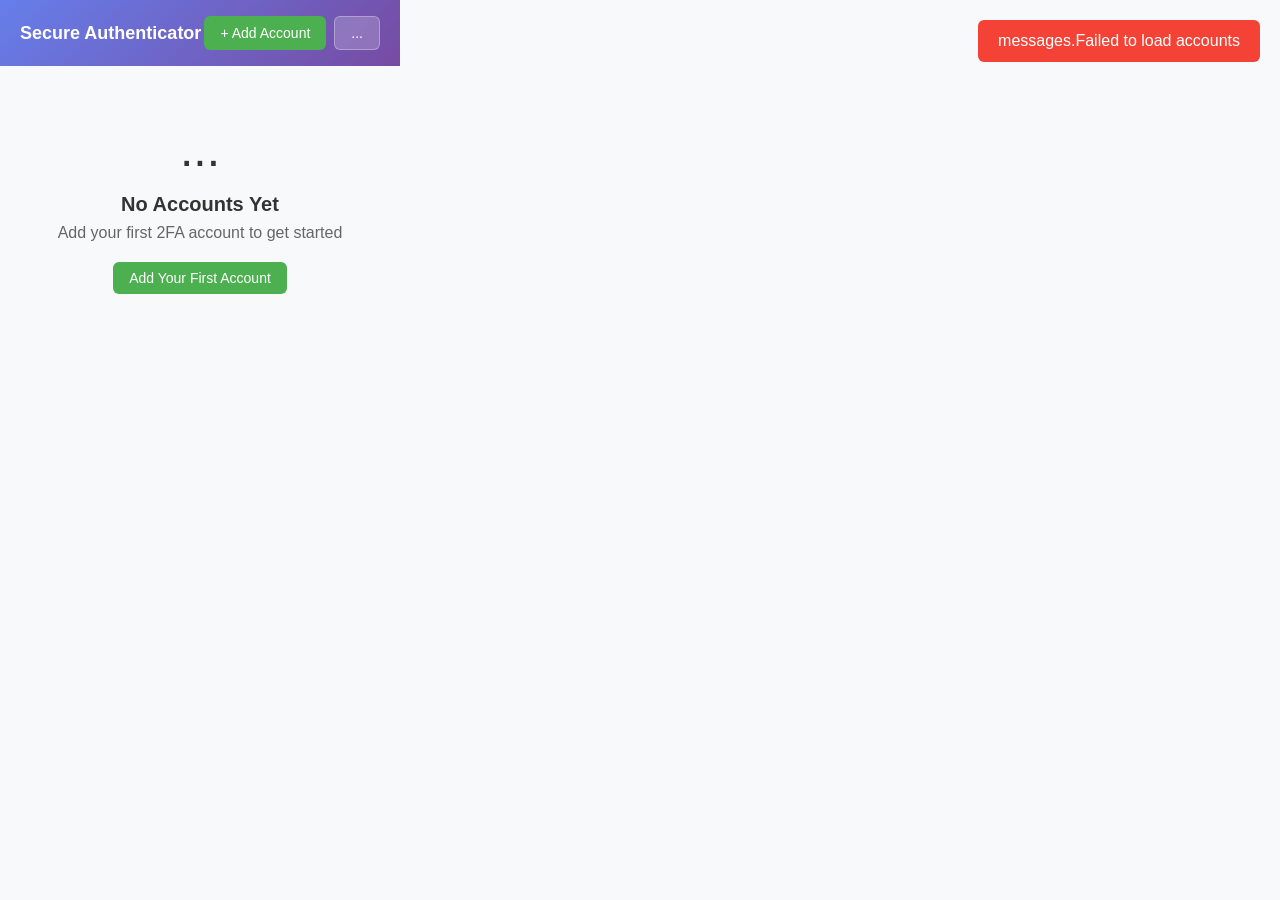
==== popup.html @ 6c399002 "bootstraping the project first comments and errors" ====
<!DOCTYPE html>
<html lang="en">
<head>
    <meta charset="UTF-8">
    <meta name="viewport" content="width=device-width, initial-scale=1.0">
    <title data-i18n="extension.name">Secure Authenticator</title>
    <link rel="stylesheet" href="popup.css">
    <style>
        body {
            width: 380px;
            height: auto;
        }
    </style>
</head>
<body>
    <div id="app">
        <!-- Header -->
        <header class="header">
            <h1 data-i18n="extension.name">Secure Authenticator</h1>
            <div class="header-actions">
                <button id="add-account-btn" class="btn btn-primary" data-i18n="ui.add_account">+ Add Account</button>
                <button id="menu-btn" class="btn btn-secondary">...</button>
            </div>
        </header>

        <!-- Main Content -->
        <main class="main-content">
            <!-- Account List -->
            <div id="account-list" class="account-list">
                <!-- Accounts will be dynamically added here -->
            </div>

            <!-- Empty State -->
            <div id="empty-state" class="empty-state" style="display: none;">
                <div class="empty-icon">...</div>
                <h2 data-i18n="ui.no_accounts">No Accounts Yet</h2>
                <p>Add your first 2FA account to get started</p>
                <button id="add-first-account-btn" class="btn btn-primary" data-i18n="ui.add_first">Add Your First Account</button>
            </div>
        </main>

        <!-- Add Account Modal -->
        <div id="add-account-modal" class="modal" style="display: none;">
            <div class="modal-content">
                <div class="modal-header">
                    <h2 data-i18n="ui.add_account">Add New Account</h2>
                    <button id="close-modal-btn" class="close-btn">&times;</button>
                </div>
                <form id="add-account-form">
                    <div class="form-group">
                        <label for="account-name" data-i18n="ui.account_name">Account Name</label>
                        <input type="text" id="account-name" required placeholder="e.g., Gmail">
                    </div>
                    <div class="form-group">
                        <label for="account-issuer" data-i18n="ui.issuer">Issuer (Optional)</label>
                        <input type="text" id="account-issuer" placeholder="e.g., Google">
                    </div>
                    <div class="form-group">
                        <label for="account-secret" data-i18n="ui.secret_key">Secret Key</label>
                        <input type="text" id="account-secret" required placeholder="Base32 secret">
                        <small>Enter the secret key from your 2FA setup</small>
                    </div>
                    <div class="form-group">
                        <label for="account-digits" data-i18n="ui.digits">Digits</label>
                        <select id="account-digits">
                            <option value="6">6 digits</option>
                            <option value="8">8 digits</option>
                        </select>
                    </div>
                    <div class="form-group">
                        <label for="scan-qr-btn">Or Scan QR Code</label>
                        <button type="button" id="scan-qr-btn" class="btn btn-secondary">Scan QR Code</button>
                    </div>
                    <div class="form-actions">
                        <button type="button" id="cancel-add-btn" class="btn btn-secondary" data-i18n="ui.cancel">Cancel</button>
                        <button type="submit" class="btn btn-primary" data-i18n="ui.add_account">Add Account</button>
                    </div>
                </form>
            </div>
        </div>

        <!-- Menu Dropdown -->
        <div id="menu-dropdown" class="dropdown" style="display: none;">
            <button id="export-btn" class="dropdown-item" data-i18n="ui.export">Export Accounts</button>
            <button id="import-btn" class="dropdown-item" data-i18n="ui.import">Import Accounts</button>
            <button id="sounds-toggle-btn" class="dropdown-item">R2D2 Sounds: ON</button>
            <button id="test-sounds-btn" class="dropdown-item">Test R2D2 Sounds</button>
            <button id="settings-btn" class="dropdown-item" data-i18n="ui.settings">Settings</button>
        </div>

        <!-- Import Modal -->
        <div id="import-modal" class="modal" style="display: none;">
            <div class="modal-content">
                <div class="modal-header">
                    <h2 data-i18n="ui.restore_accounts">Import Accounts</h2>
                    <button id="close-import-modal-btn" class="close-btn">&times;</button>
                </div>
                <div class="form-group">
                    <label for="import-data">Paste Export Data</label>
                    <textarea id="import-data" rows="10" placeholder="Paste JSON or otpauth:// export data here..."></textarea>
                </div>
                <div class="form-actions">
                    <button type="button" id="cancel-import-btn" class="btn btn-secondary" data-i18n="ui.cancel">Cancel</button>
                    <button type="button" id="confirm-import-btn" class="btn btn-primary" data-i18n="ui.import">Import</button>
                </div>
            </div>
        </div>

        <!-- Export Modal -->
        <div id="export-modal" class="modal" style="display: none;">
            <div class="modal-content">
                <div class="modal-header">
                    <h2 data-i18n="ui.backup_accounts">Export Accounts</h2>
                    <button id="close-export-modal-btn" class="close-btn">&times;</button>
                </div>
                <div class="form-group">
                    <label for="export-data">Export Data</label>
                    <textarea id="export-data" rows="10" readonly></textarea>
                    <small>Save this data securely for backup purposes</small>
                </div>
                <div class="form-actions">
                    <button id="copy-export-btn" class="btn btn-secondary" data-i18n="ui.copy">Copy to Clipboard</button>
                    <button id="close-export-btn" class="btn btn-primary">Close</button>
                </div>
            </div>
        </div>
    </div>

    <!-- Scripts -->
    <script src="i18n.js"></script>
    <script src="r2d2-sounds.js"></script>
    <script src="totp.js"></script>
    <script src="popup.js"></script>
</body>
</html>
---- popup.css ----
/* Secure Authenticator Popup Styles */

* {
    margin: 0;
    padding: 0;
    box-sizing: border-box;
}

body {
    font-family: -apple-system, BlinkMacSystemFont, 'Segoe UI', Roboto, sans-serif;
    background: #f8f9fa;
    color: #333;
    width: 400px;
    min-width: 400px;
    min-height: 500px;
    margin: 0;
    padding: 0;
    overflow-x: hidden;
}

#app {
    width: 100%;
    display: flex;
    flex-direction: column;
    min-height: 500px;
}

/* Header */
.header {
    background: linear-gradient(135deg, #667eea 0%, #764ba2 100%);
    color: white;
    padding: 16px 20px;
    display: flex;
    justify-content: space-between;
    align-items: center;
}

.header h1 {
    font-size: 18px;
    font-weight: 600;
}

.header-actions {
    display: flex;
    gap: 8px;
}

/* Buttons */
.btn {
    padding: 8px 16px;
    border: none;
    border-radius: 6px;
    cursor: pointer;
    font-size: 14px;
    font-weight: 500;
    transition: all 0.2s ease;
}

.btn-primary {
    background: #4CAF50;
    color: white;
}

.btn-primary:hover {
    background: #45a049;
    transform: translateY(-1px);
}

.btn-secondary {
    background: rgba(255, 255, 255, 0.2);
    color: white;
    border: 1px solid rgba(255, 255, 255, 0.3);
}

.btn-secondary:hover {
    background: rgba(255, 255, 255, 0.3);
}

.btn-danger {
    background: #f44336;
    color: white;
}

.btn-danger:hover {
    background: #da190b;
}

/* Main Content */
.main-content {
    flex: 1;
    overflow-y: auto;
    padding: 16px;
    min-height: 0;
}

/* Account List */
.account-list {
    display: flex;
    flex-direction: column;
    gap: 12px;
}

.account-item {
    background: white;
    border-radius: 8px;
    padding: 16px;
    box-shadow: 0 2px 4px rgba(0, 0, 0, 0.1);
    transition: all 0.2s ease;
}

.account-item:hover {
    box-shadow: 0 4px 8px rgba(0, 0, 0, 0.15);
    transform: translateY(-1px);
}

.account-header {
    display: flex;
    justify-content: space-between;
    align-items: flex-start;
    margin-bottom: 12px;
}

.account-info h3 {
    font-size: 16px;
    font-weight: 600;
    color: #333;
    margin-bottom: 4px;
}

.account-info p {
    font-size: 14px;
    color: #666;
}

.account-actions {
    display: flex;
    gap: 8px;
}

.icon-btn {
    width: 32px;
    height: 32px;
    border: none;
    background: transparent;
    cursor: pointer;
    border-radius: 4px;
    display: flex;
    align-items: center;
    justify-content: center;
    transition: background 0.2s ease;
}

.icon-btn:hover {
    background: #f0f0f0;
}

/* TOTP Code Display */
.totp-code {
    display: flex;
    align-items: center;
    gap: 12px;
}

.code-display {
    font-family: 'Courier New', monospace;
    font-size: 24px;
    font-weight: bold;
    letter-spacing: 4px;
    color: #2196F3;
    background: #f8f9fa;
    padding: 8px 12px;
    border-radius: 6px;
    border: 2px solid #e9ecef;
}

.copy-btn {
    padding: 6px 12px;
    font-size: 12px;
    background: #e9ecef;
    color: #495057;
    border: none;
    border-radius: 4px;
    cursor: pointer;
    transition: all 0.2s ease;
}

.copy-btn:hover {
    background: #dee2e6;
}

.copy-btn.copied {
    background: #4CAF50;
    color: white;
}

/* Progress Bar */
.progress-bar {
    width: 100%;
    height: 4px;
    background: #e9ecef;
    border-radius: 2px;
    overflow: hidden;
    margin-top: 8px;
}

.progress-fill {
    height: 100%;
    background: linear-gradient(90deg, #4CAF50, #45a049);
    transition: width 1s linear;
}

/* Empty State */
.empty-state {
    text-align: center;
    padding: 40px 20px;
}

.empty-icon {
    font-size: 48px;
    margin-bottom: 16px;
}

.empty-state h2 {
    font-size: 20px;
    color: #333;
    margin-bottom: 8px;
}

.empty-state p {
    color: #666;
    margin-bottom: 20px;
}

/* Modal */
.modal {
    position: fixed;
    top: 0;
    left: 0;
    width: 100%;
    height: 100%;
    background: rgba(0, 0, 0, 0.5);
    display: flex;
    align-items: center;
    justify-content: center;
    z-index: 1000;
}

.modal-content {
    background: white;
    border-radius: 12px;
    width: 90%;
    max-width: 400px;
    max-height: 80vh;
    overflow-y: auto;
    box-shadow: 0 10px 25px rgba(0, 0, 0, 0.2);
}

.modal-header {
    display: flex;
    justify-content: space-between;
    align-items: center;
    padding: 20px;
    border-bottom: 1px solid #e9ecef;
}

.modal-header h2 {
    font-size: 18px;
    font-weight: 600;
    color: #333;
}

.close-btn {
    width: 32px;
    height: 32px;
    border: none;
    background: transparent;
    cursor: pointer;
    border-radius: 4px;
    display: flex;
    align-items: center;
    justify-content: center;
    font-size: 18px;
    color: #666;
    transition: background 0.2s ease;
}

.close-btn:hover {
    background: #f0f0f0;
}

/* Forms */
.form-group {
    margin-bottom: 16px;
    padding: 0 20px;
}

.form-group label {
    display: block;
    margin-bottom: 6px;
    font-weight: 500;
    color: #333;
}

.form-group input,
.form-group select,
.form-group textarea {
    width: 100%;
    padding: 10px 12px;
    border: 1px solid #ddd;
    border-radius: 6px;
    font-size: 14px;
    transition: border-color 0.2s ease;
}

.form-group input:focus,
.form-group select:focus,
.form-group textarea:focus {
    outline: none;
    border-color: #4CAF50;
    box-shadow: 0 0 0 3px rgba(76, 175, 80, 0.1);
}

.form-group small {
    display: block;
    margin-top: 4px;
    font-size: 12px;
    color: #666;
}

.form-actions {
    display: flex;
    gap: 12px;
    justify-content: flex-end;
    padding: 20px;
    border-top: 1px solid #e9ecef;
}

/* Dropdown */
.dropdown {
    position: absolute;
    top: 60px;
    right: 20px;
    background: white;
    border-radius: 8px;
    box-shadow: 0 4px 12px rgba(0, 0, 0, 0.15);
    z-index: 100;
    min-width: 180px;
    overflow: hidden;
}

.dropdown-item {
    width: 100%;
    padding: 12px 16px;
    border: none;
    background: transparent;
    text-align: left;
    cursor: pointer;
    font-size: 14px;
    color: #333;
    transition: background 0.2s ease;
    display: flex;
    align-items: center;
    gap: 8px;
}

.dropdown-item:hover {
    background: #f8f9fa;
}

/* Loading State */
.loading {
    display: flex;
    align-items: center;
    justify-content: center;
    padding: 40px;
    color: #666;
}

.spinner {
    width: 20px;
    height: 20px;
    border: 2px solid #f3f3f3;
    border-top: 2px solid #4CAF50;
    border-radius: 50%;
    animation: spin 1s linear infinite;
    margin-right: 8px;
}

@keyframes spin {
    0% { transform: rotate(0deg); }
    100% { transform: rotate(360deg); }
}

/* Responsive */
@media (max-width: 400px) {
    body {
        width: 100vw;
    }
    
    .modal-content {
        width: 95%;
        margin: 10px;
    }
}

/* Scrollbar Styling */
::-webkit-scrollbar {
    width: 6px;
}

/* Export Format Selector */
.export-format-selector {
    margin-bottom: 16px;
}

.export-format-selector label {
    display: block;
    margin-bottom: 8px;
    font-weight: 500;
    color: #495057;
}

.format-tabs {
    display: flex;
    gap: 8px;
    margin-top: 8px;
}

.format-tab {
    padding: 8px 16px;
    border: 1px solid #ddd;
    background: #f8f9fa;
    border-radius: 4px;
    cursor: pointer;
    font-size: 12px;
    transition: all 0.2s ease;
}

.format-tab:hover {
    background: #e9ecef;
    border-color: #007bff;
}

.format-tab.active {
    background: #007bff;
    color: white;
    border-color: #0056b3;
}

::-webkit-scrollbar-track {
    background: #f1f1f1;
}

::-webkit-scrollbar-thumb {
    background: #c1c1c1;
    border-radius: 3px;
}

::-webkit-scrollbar-thumb:hover {
    background: #a8a8a8;
}
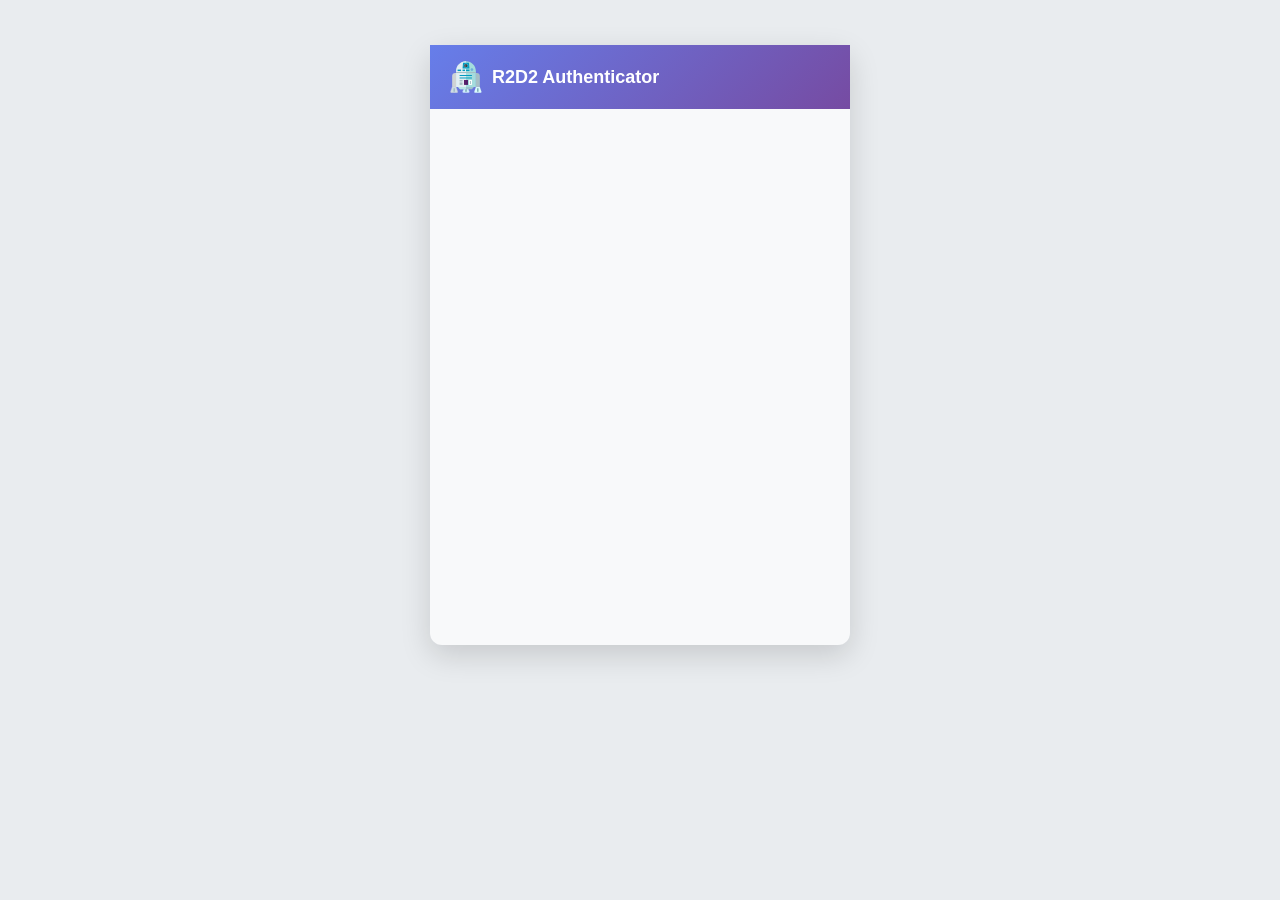
==== commit b8d7c219: "Interface changes and security Added & cleanup of code" ====
--- a/popup.html
+++ b/popup.html
@@ -1,135 +1,411 @@
 <!DOCTYPE html>
 <html lang="en">
+
 <head>
     <meta charset="UTF-8">
     <meta name="viewport" content="width=device-width, initial-scale=1.0">
     <title data-i18n="extension.name">Secure Authenticator</title>
     <link rel="stylesheet" href="popup.css">
-    <style>
-        body {
-            width: 380px;
-            height: auto;
-        }
-    </style>
 </head>
+
 <body>
-    <div id="app">
-        <!-- Header -->
-        <header class="header">
-            <h1 data-i18n="extension.name">Secure Authenticator</h1>
-            <div class="header-actions">
-                <button id="add-account-btn" class="btn btn-primary" data-i18n="ui.add_account">+ Add Account</button>
-                <button id="menu-btn" class="btn btn-secondary">...</button>
-            </div>
-        </header>
-
-        <!-- Main Content -->
-        <main class="main-content">
-            <!-- Account List -->
-            <div id="account-list" class="account-list">
-                <!-- Accounts will be dynamically added here -->
-            </div>
-
-            <!-- Empty State -->
-            <div id="empty-state" class="empty-state" style="display: none;">
-                <div class="empty-icon">...</div>
-                <h2 data-i18n="ui.no_accounts">No Accounts Yet</h2>
-                <p>Add your first 2FA account to get started</p>
-                <button id="add-first-account-btn" class="btn btn-primary" data-i18n="ui.add_first">Add Your First Account</button>
-            </div>
-        </main>
-
-        <!-- Add Account Modal -->
-        <div id="add-account-modal" class="modal" style="display: none;">
-            <div class="modal-content">
-                <div class="modal-header">
-                    <h2 data-i18n="ui.add_account">Add New Account</h2>
-                    <button id="close-modal-btn" class="close-btn">&times;</button>
-                </div>
-                <form id="add-account-form">
-                    <div class="form-group">
-                        <label for="account-name" data-i18n="ui.account_name">Account Name</label>
-                        <input type="text" id="account-name" required placeholder="e.g., Gmail">
-                    </div>
-                    <div class="form-group">
-                        <label for="account-issuer" data-i18n="ui.issuer">Issuer (Optional)</label>
-                        <input type="text" id="account-issuer" placeholder="e.g., Google">
-                    </div>
-                    <div class="form-group">
-                        <label for="account-secret" data-i18n="ui.secret_key">Secret Key</label>
-                        <input type="text" id="account-secret" required placeholder="Base32 secret">
-                        <small>Enter the secret key from your 2FA setup</small>
-                    </div>
-                    <div class="form-group">
-                        <label for="account-digits" data-i18n="ui.digits">Digits</label>
-                        <select id="account-digits">
-                            <option value="6">6 digits</option>
-                            <option value="8">8 digits</option>
-                        </select>
-                    </div>
-                    <div class="form-group">
-                        <label for="scan-qr-btn">Or Scan QR Code</label>
-                        <button type="button" id="scan-qr-btn" class="btn btn-secondary">Scan QR Code</button>
-                    </div>
-                    <div class="form-actions">
-                        <button type="button" id="cancel-add-btn" class="btn btn-secondary" data-i18n="ui.cancel">Cancel</button>
-                        <button type="submit" class="btn btn-primary" data-i18n="ui.add_account">Add Account</button>
-                    </div>
-                </form>
-            </div>
+    <header class="header">
+        <div style="display: flex; align-items: center;">
+            <div class="logo-icon" style="margin-right: 10px; width: 32px; height: 32px;">
+                <svg id="ePClGFr0fau1" xmlns="http://www.w3.org/2000/svg" xmlns:xlink="http://www.w3.org/1999/xlink"
+                    viewBox="0 0 48 48" shape-rendering="geometricPrecision" text-rendering="geometricPrecision"
+                    project-id="ca3d33f99fc24ca9b534fad73a9a01ad" export-id="323c31f20dab4340bcfbc4c43c2081da"
+                    cached="false">
+                    <g transform="matrix(1.7 0 0 1.7 -16.799898 -16.79958)">
+                        <path
+                            d="M15.2725,18.763c0-4.8199,3.9072-8.7269,8.7272-8.7269s8.7273,3.907,8.7273,8.7269v13.963h-17.4545v-13.963Z"
+                            fill="#a4dddd" />
+                        <path
+                            d="M22.2547,34.0352l-1.2,2.7c-.12.2701-.0952.5821.0659.83s.4363.397.7317.397h4.296c.2955,0,.5708-.1492.7318-.397s.1859-.5599.0659-.83l-1.2004-2.7h-3.4909Z"
+                            fill="#cdeffb" stroke="#bab7fa" stroke-width="0.3" />
+                        <path d="M32.7271,20.5088h.8727c1.4461,0,2.6182,1.172,2.6182,2.618v9.5996h-3.4909v-12.2176Z"
+                            fill="#a6bfc5" />
+                        <path
+                            d="M32.7273,32.7266l-1.3627,4.0876c-.0886.2662-.0441.5585.12.7863.164.2278.4276.3622.7082.3622h4.56c.2806,0,.5441-.1349.7078-.3626s.2085-.5201.12-.7863l-1.3624-4.0872h-3.4909Z"
+                            fill="#d9fbfb" stroke="#bab7fa" stroke-width="0.1" />
+                        <path d="M15.2726,20.5088h-.8727c-1.4461,0-2.6182,1.172-2.6182,2.618v9.5996h3.4909v-12.2176Z"
+                            fill="#cfd3d4" />
+                        <path
+                            d="M15.2725,32.7266l1.3627,4.0876c.0886.2662.0441.5585-.12.7863-.164.2273-.4276.3622-.7082.3622h-4.56c-.2806,0-.5441-.1349-.7078-.3626-.164-.2278-.2085-.5201-.12-.7863l1.3624-4.0872h3.4909Z"
+                            fill="#cedbe4" stroke="#c1bfdc" stroke-width="0.3" />
+                        <path d="M29.2362,34.9083h-10.4727l-1.7454-2.1817h13.9636l-1.7455,2.1817Z" fill="#9fc3cc" />
+                        <path d="M13.9632,34.0352h-.8724v3.0544h.8724v-3.0544Z" transform="translate(0 -0.106658)"
+                            fill="#89adb6" />
+                        <path d="M34.9085,34.0352h-.8724v3.0544h.8724v-3.0544Z" fill="#4e8491" />
+                        <path d="M24.436,34.9072h-.8725v2.1822h.8725v-2.1822Z" transform="translate(0 -0.106458)"
+                            fill="#4e8491" />
+                        <path d="M23.9997,10.0361c-4.82,0-8.7272,3.907-8.7272,8.7269v13.963h8.7272v-22.6899Z"
+                            fill="#e2eef3" />
+                        <path d="M29.2361,26.6172h-2.6179v4.363h2.6179v-4.363Z" fill="#fff" />
+                        <path d="M27.0544,16.5813h-6.1091l.4364-5.2361h5.2363l.4364,5.2361Z" fill="#059bbf" />
+                        <path
+                            d="M23.9999,15.4904c.8435,0,1.5273-.6837,1.5273-1.5272s-.6838-1.5272-1.5273-1.5272-1.5272.6838-1.5272,1.5272.6837,1.5272,1.5272,1.5272Z"
+                            fill="#3e3e3f" />
+                        <path
+                            d="M23.9996,15.9267c-1.0825,0-1.9635-.8809-1.9635-1.9634s.881-1.9633,1.9635-1.9633s1.9634.8809,1.9634,1.9633-.8809,1.9634-1.9634,1.9634Zm0-3.4904c-.8421,0-1.5271.685-1.5271,1.527s.685,1.5271,1.5271,1.5271s1.5271-.685,1.5271-1.5271-.685-1.527-1.5271-1.527Z"
+                            fill="#40c9e7" />
+                        <path
+                            d="M29.2364,18.6543c.6629,0,1.2002-.5374,1.2002-1.2002s-.5373-1.2002-1.2002-1.2002-1.2003.5373-1.2003,1.2002.5374,1.2002,1.2003,1.2002Z"
+                            fill="#6cb0dc" />
+                        <path d="M25.745,26.6172h-3.4906v4.363h3.4906v-4.363Z" fill="rgba(70,5,88,0.87)" />
+                        <path d="M32.727,19.6353h-17.4545v.8726h17.4545v-.8726Z" fill="#a6bfc5" />
+                        <path d="M29.2362,22.2539h-10.9091v.8727h10.9091v-.8727Z" fill="#059bbf" />
+                        <path d="M29.2362,24.4355h-10.9091v.8727h10.9091v-.8727Z" fill="#059bbf" />
+                        <path d="M20.9453,26.6172h-2.6182v1.309h2.6182v-1.309Z" fill="#a6bfc5" />
+                        <path d="M23.1276,17.4541h-2.1823v1.3093h2.1823v-1.3093Z" fill="#059bbf" />
+                        <path d="M19.6361,17.4541h-3.0546v1.309h3.0546v-1.309Z" fill="#059bbf" />
+                        <path d="M27.0545,17.4541h-3.0545v1.309h3.0545v-1.309Z" fill="#059bbf" />
+                        <path d="M20.9453,28.7988h-2.6182v2.1817h2.6182v-2.1817Z" fill="#a6bfc5" />
+                        <path d="M28.3631,27.4902h-.8724v2.6181h.8724v-2.6181Z" fill="#a6bfc5" />
+                        <path d="M23.9999,32.7266h-6.9818l1.7454,2.1817h5.2364v-2.1817Z" fill="#b8e6e6" />
+                        <path
+                            d="M22.4727,13.9632c0,.8435.6837,1.5272,1.5272,1.5272v-3.0544c-.8435,0-1.5272.6838-1.5272,1.5272Z"
+                            fill="#5b5c5f" />
+                    </g>
+                </svg>
+            </div>
+            <h1 data-i18n="extension.name">R2D2 Authenticator</h1>
         </div>
-
-        <!-- Menu Dropdown -->
-        <div id="menu-dropdown" class="dropdown" style="display: none;">
-            <button id="export-btn" class="dropdown-item" data-i18n="ui.export">Export Accounts</button>
-            <button id="import-btn" class="dropdown-item" data-i18n="ui.import">Import Accounts</button>
-            <button id="sounds-toggle-btn" class="dropdown-item">R2D2 Sounds: ON</button>
-            <button id="test-sounds-btn" class="dropdown-item">Test R2D2 Sounds</button>
-            <button id="settings-btn" class="dropdown-item" data-i18n="ui.settings">Settings</button>
+        <div class="header-actions">
+            <button id="add-account-btn" class="btn btn-primary btn-sm" data-i18n="ui.add_account"
+                style="display: none;">+ Add Account</button>
+            <button id="close-tab-btn" class="btn btn-secondary btn-sm" style="display: none; padding: 5px 10px;">Close
+                Tab</button>
+            <button id="menu-btn" class="menu-btn" style="display: none;">
+                <span></span>
+                <span></span>
+                <span></span>
+            </button>
         </div>
-
-        <!-- Import Modal -->
-        <div id="import-modal" class="modal" style="display: none;">
-            <div class="modal-content">
-                <div class="modal-header">
-                    <h2 data-i18n="ui.restore_accounts">Import Accounts</h2>
-                    <button id="close-import-modal-btn" class="close-btn">&times;</button>
-                </div>
-                <div class="form-group">
-                    <label for="import-data">Paste Export Data</label>
-                    <textarea id="import-data" rows="10" placeholder="Paste JSON or otpauth:// export data here..."></textarea>
-                </div>
-                <div class="form-actions">
-                    <button type="button" id="cancel-import-btn" class="btn btn-secondary" data-i18n="ui.cancel">Cancel</button>
-                    <button type="button" id="confirm-import-btn" class="btn btn-primary" data-i18n="ui.import">Import</button>
-                </div>
-            </div>
-        </div>
-
-        <!-- Export Modal -->
-        <div id="export-modal" class="modal" style="display: none;">
-            <div class="modal-content">
-                <div class="modal-header">
-                    <h2 data-i18n="ui.backup_accounts">Export Accounts</h2>
-                    <button id="close-export-modal-btn" class="close-btn">&times;</button>
-                </div>
-                <div class="form-group">
-                    <label for="export-data">Export Data</label>
-                    <textarea id="export-data" rows="10" readonly></textarea>
-                    <small>Save this data securely for backup purposes</small>
-                </div>
-                <div class="form-actions">
-                    <button id="copy-export-btn" class="btn btn-secondary" data-i18n="ui.copy">Copy to Clipboard</button>
-                    <button id="close-export-btn" class="btn btn-primary">Close</button>
-                </div>
-            </div>
+    </header>
+
+    <!-- ═══════════════════════════════════════════════════════════
+       VIEW: SETUP — First use, create PIN
+  ═══════════════════════════════════════════════════════════ -->
+    <div id="view-setup" class="vault-view" style="display:none;">
+        <div class="vault-card">
+            <div class="vault-icon">🔐</div>
+            <h1 class="vault-title">Welcome to R2D2</h1>
+            <p class="vault-subtitle">Create a PIN to protect your 2FA secrets</p>
+            <form id="setup-form" autocomplete="off">
+                <div class="pin-group">
+                    <label for="setup-pin">Choose a PIN</label>
+                    <input id="setup-pin" type="password" inputmode="numeric" maxlength="8" placeholder="4–8 digits"
+                        autocomplete="new-password" required>
+                </div>
+                <div class="pin-group">
+                    <label for="setup-pin-confirm">Confirm PIN</label>
+                    <input id="setup-pin-confirm" type="password" inputmode="numeric" maxlength="8"
+                        placeholder="Repeat PIN" autocomplete="new-password" required>
+                </div>
+                <div id="setup-error" class="vault-error" style="display:none;"></div>
+                <button type="submit" class="vault-btn">Create Vault</button>
+            </form>
+            <p class="vault-note">Your PIN encrypts all secrets with AES-256-GCM.<br>There is no recovery — don't forget
+                it.</p>
         </div>
     </div>
+
+    <!-- ═══════════════════════════════════════════════════════════
+       VIEW: UNLOCK — Enter PIN
+  ═══════════════════════════════════════════════════════════ -->
+    <div id="view-unlock" class="vault-view" style="display:none;">
+        <div class="vault-card">
+            <div class="vault-icon">🔒</div>
+            <h1 class="vault-title">R2D2 Locked</h1>
+            <p class="vault-subtitle">Enter your PIN to access your accounts</p>
+            <form id="unlock-form" autocomplete="off">
+                <div class="pin-group">
+                    <label for="unlock-pin">PIN</label>
+                    <input id="unlock-pin" type="password" inputmode="numeric" maxlength="8" placeholder="Enter PIN"
+                        autocomplete="current-password" required>
+                </div>
+                <div id="unlock-error" class="vault-error" style="display:none;"></div>
+                <button type="submit" id="unlock-btn" class="vault-btn">Unlock</button>
+            </form>
+            <p id="unlock-attempts" class="vault-note" style="display:none;"></p>
+        </div>
+    </div>
+
+    <!-- ═══════════════════════════════════════════════════════════
+       VIEW: MAIN — Authenticator
+  ═══════════════════════════════════════════════════════════ -->
+    <div id="view-main" style="display:none;">
+        <div id="app">
+            <!-- Main Content -->
+            <main class="main-content">
+                <!-- Account List -->
+                <div id="account-list" class="account-list">
+                    <!-- Accounts will be dynamically added here -->
+                </div>
+
+                <!-- Empty State -->
+                <div id="empty-state" class="empty-state" style="display: none;">
+                    <div class="empty-icon">...</div>
+                    <h2 data-i18n="ui.no_accounts">No Accounts Yet</h2>
+                    <p>Add your first 2FA account to get started</p>
+                    <button id="add-first-account-btn" class="btn btn-primary" data-i18n="ui.add_first">Add Your First
+                        Account</button>
+                </div>
+            </main>
+
+            <!-- Add Account Modal -->
+            <div id="add-account-modal" class="modal" style="display: none;">
+                <div class="modal-content">
+                    <div class="modal-header">
+                        <h2 data-i18n="ui.add_account">Add New Account</h2>
+                        <button id="close-modal-btn" class="close-btn">&times;</button>
+                    </div>
+                    <form id="add-account-form">
+                        <div class="form-group">
+                            <label for="account-name" data-i18n="ui.account_name">Account Name</label>
+                            <input type="text" id="account-name" required placeholder="e.g., Gmail">
+                        </div>
+                        <div class="form-group">
+                            <label for="account-issuer" data-i18n="ui.issuer">Issuer (Optional)</label>
+                            <input type="text" id="account-issuer" placeholder="e.g., Google">
+                        </div>
+                        <div class="form-group">
+                            <label for="account-secret" data-i18n="ui.secret_key">Secret Key</label>
+                            <input type="text" id="account-secret" required placeholder="Base32 secret">
+                            <small>Enter the secret key from your 2FA setup</small>
+                        </div>
+                        <div class="form-group">
+                            <label for="account-digits" data-i18n="ui.digits">Digits</label>
+                            <select id="account-digits">
+                                <option value="6">6 digits</option>
+                                <option value="8">8 digits</option>
+                            </select>
+                        </div>
+                        <div class="form-group">
+                            <label for="scan-qr-btn">Or Scan QR Code</label>
+                            <button type="button" id="scan-qr-btn" class="btn btn-secondary">Scan QR Code</button>
+                        </div>
+                        <div class="form-actions">
+                            <button type="button" id="cancel-add-btn" class="btn btn-secondary"
+                                data-i18n="ui.cancel">Cancel</button>
+                            <button type="submit" class="btn btn-primary" data-i18n="ui.add_account">Add
+                                Account</button>
+                        </div>
+                    </form>
+                </div>
+            </div>
+
+            <!-- Menu Dropdown -->
+            <div id="menu-dropdown" class="dropdown" style="display: none;">
+                <button id="export-btn" class="dropdown-item" data-i18n="ui.export">Export Accounts</button>
+                <button id="import-btn" class="dropdown-item" data-i18n="ui.import">Import Accounts</button>
+                <button id="qr-scanner-btn" class="dropdown-item">Scan QR Code</button>
+                <button id="expand-tab-btn" class="dropdown-item">Expand to Tab</button>
+                <button id="sounds-toggle-btn" class="dropdown-item">R2D2 Sounds: ON</button>
+                <button id="test-sounds-btn" class="dropdown-item">Test R2D2 Sounds</button>
+                <button id="debug-btn" class="dropdown-item">Debug TOTP</button>
+                <button id="settings-btn" class="dropdown-item" data-i18n="ui.settings">Settings</button>
+            </div>
+
+            <!-- Import Modal -->
+            <div id="import-modal" class="modal" style="display: none;">
+                <div class="modal-content">
+                    <div class="modal-header">
+                        <h2 data-i18n="ui.restore_accounts">Import Accounts</h2>
+                        <button id="close-import-modal-btn" class="close-btn">&times;</button>
+                    </div>
+                    <div class="form-group">
+                        <label for="import-data">Paste Export Data</label>
+                        <textarea id="import-data" rows="10"
+                            placeholder="Paste JSON or otpauth:// export data here..."></textarea>
+                    </div>
+                    <div class="form-group" style="padding-top: 0;">
+                        <label for="import-file-input">Or Load from File</label>
+                        <input type="file" id="import-file-input" accept=".json,.txt" class="form-control">
+                    </div>
+                    <div class="form-group" id="import-password-group" style="margin-bottom: 15px;">
+                        <label for="import-password">Decryption Password (if encrypted)</label>
+                        <input type="password" id="import-password" placeholder="Enter password to decrypt data"
+                            class="form-control" style="width: 100%;">
+                    </div>
+                    <div class="form-actions">
+                        <button type="button" id="cancel-import-btn" class="btn btn-secondary"
+                            data-i18n="ui.cancel">Cancel</button>
+                        <button type="button" id="confirm-import-btn" class="btn btn-primary"
+                            data-i18n="ui.import">Import</button>
+                    </div>
+                </div>
+            </div>
+
+            <!-- Export Modal -->
+            <div id="export-modal" class="modal" style="display: none;">
+                <div class="modal-content">
+                    <div class="modal-header">
+                        <h2 data-i18n="ui.backup_accounts">Export Accounts</h2>
+                        <button id="close-export-modal-btn" class="close-btn">&times;</button>
+                    </div>
+                    <div class="warning-banner"
+                        style="background: rgba(244,67,54,0.1); border: 1px solid #f44336; padding: 10px; border-radius: 6px; margin-bottom: 15px; display: flex; align-items: flex-start; gap: 10px;">
+                        <span style="font-size: 20px;">⚠️</span>
+                        <div style="font-size: 12px; color: #d32f2f;">
+                            <strong>Warning:</strong> This export contains your 2FA secrets. Never share this data or
+                            save it in insecure locations.
+                        </div>
+                    </div>
+                    <div class="form-group" style="margin-bottom: 15px;">
+                        <label for="export-password">Encryption Password (Optional)</label>
+                        <input type="password" id="export-password" placeholder="Leave blank for plaintext"
+                            class="form-control" style="width: 100%;">
+                        <small>If set, the export will be encrypted with AES-256-GCM.</small>
+                    </div>
+                    <div class="form-group">
+                        <label for="export-data">Export Data</label>
+                        <textarea id="export-data" rows="8" readonly></textarea>
+                        <small>Save this data securely for backup purposes</small>
+                    </div>
+                    <div class="form-actions">
+                        <button id="copy-export-btn" class="btn btn-secondary" data-i18n="ui.copy">Copy to
+                            Clipboard</button>
+                        <button id="close-export-btn" class="btn btn-primary">Close</button>
+                    </div>
+                </div>
+            </div>
+
+            <!-- Settings Modal -->
+            <div id="settings-modal" class="modal" style="display: none;">
+                <div class="modal-content">
+                    <div class="modal-header">
+                        <h2 data-i18n="ui.settings">Settings</h2>
+                        <button id="close-settings-modal-btn" class="close-btn">&times;</button>
+                    </div>
+                    <div class="form-group" style="margin-top: 15px;">
+                        <h3>Security</h3>
+                        <button id="change-pin-btn" class="btn btn-secondary"
+                            style="margin-top: 10px; width: 100%;">Change PIN</button>
+                        <div style="margin-top: 10px;">
+                            <label for="lock-timeout">Auto-lock timeout</label>
+                            <select id="lock-timeout">
+                                <option value="1">1 minute</option>
+                                <option value="5" selected>5 minutes</option>
+                                <option value="15">15 minutes</option>
+                                <option value="0">Never</option>
+                            </select>
+                        </div>
+                    </div>
+                    <div class="form-group" style="margin-top: 15px;">
+                        <h3>Preferences</h3>
+                        <div style="margin-top: 10px;">
+                            <label for="language-select">Language</label>
+                            <select id="language-select"></select>
+                        </div>
+                        <div style="margin-top: 10px;">
+                            <label for="theme-select">Theme</label>
+                            <select id="theme-select">
+                                <option value="auto">System Default</option>
+                                <option value="light">Light</option>
+                                <option value="dark">Dark</option>
+                            </select>
+                        </div>
+                        <div style="margin-top: 10px;">
+                            <label for="sort-order">Account Order</label>
+                            <select id="sort-order">
+                                <option value="manual">Manual (Date Added)</option>
+                                <option value="alpha">Alphabetical (A-Z)</option>
+                            </select>
+                        </div>
+                        <div
+                            style="margin-top: 10px; display: flex; align-items: center; justify-content: space-between;">
+                            <label style="margin: 0;">R2D2 Sounds</label>
+                            <button id="settings-sounds-toggle-btn" class="btn btn-secondary btn-sm">ON</button>
+                        </div>
+                    </div>
+                    <div class="form-group" style="margin-top: 15px;">
+                        <h3>About</h3>
+                        <small>R2D2 Authenticator v1.5.0</small><br>
+                        <small id="settings-account-count">0 accounts</small>
+                    </div>
+                    <div class="form-actions">
+                        <button id="close-settings-btn" class="btn btn-primary">Close</button>
+                    </div>
+                </div>
+            </div>
+
+            <!-- Change PIN Modal -->
+            <div id="change-pin-modal" class="modal" style="display: none;">
+                <div class="modal-content">
+                    <div class="modal-header">
+                        <h2>Change PIN</h2>
+                        <button id="close-change-pin-modal-btn" class="close-btn">&times;</button>
+                    </div>
+                    <form id="change-pin-form" style="padding: 20px;">
+                        <div class="form-group" style="padding: 0; margin-bottom: 15px;">
+                            <label for="current-pin">Current PIN</label>
+                            <input type="password" id="current-pin" required maxlength="8"
+                                placeholder="Enter current PIN">
+                        </div>
+                        <div class="form-group" style="padding: 0; margin-bottom: 15px;">
+                            <label for="new-pin">New PIN</label>
+                            <input type="password" id="new-pin" required maxlength="8" placeholder="4-8 digits">
+                        </div>
+                        <div class="form-group" style="padding: 0; margin-bottom: 15px;">
+                            <label for="confirm-new-pin">Confirm New PIN</label>
+                            <input type="password" id="confirm-new-pin" required maxlength="8"
+                                placeholder="Repeat new PIN">
+                        </div>
+                        <div class="form-actions" style="padding: 10px 0 0 0; border: none;">
+                            <button type="button" id="cancel-change-pin-btn" class="btn btn-secondary">Cancel</button>
+                            <button type="submit" class="btn btn-primary">Update PIN</button>
+                        </div>
+                    </form>
+                </div>
+            </div>
+
+            <!-- QR Scanner Modal -->
+            <div id="qr-scanner-modal" class="modal" style="display: none;">
+                <div class="modal-content qr-scanner-content">
+                    <div class="modal-header">
+                        <h2 data-i18n="ui.scan_qr">Scan QR Code</h2>
+                        <button class="close-btn">&times;</button>
+                    </div>
+                    <div class="scanner-container">
+                        <video id="qr-video" width="300" height="300" style="display: none;"></video>
+                        <canvas id="qr-canvas" width="300" height="300" style="display: none;"></canvas>
+                        <div id="scanner-placeholder" class="scanner-placeholder">
+                            <div class="scanner-icon">QR</div>
+                            <p>Click "Start Camera" to begin scanning</p>
+                        </div>
+                        <div id="scanner-status" class="scanner-status"></div>
+                    </div>
+                    <div class="scanner-actions">
+                        <button id="start-camera-btn" class="btn btn-primary">Start Camera</button>
+                        <button id="stop-camera-btn" class="btn btn-secondary" style="display: none;">Stop
+                            Camera</button>
+                        <button id="scan-tab-btn" class="btn btn-secondary">Scan Tab</button>
+                        <button id="manual-input-btn" class="btn btn-secondary">Manual Input</button>
+                        <button id="close-scanner-btn" class="btn btn-primary">Close</button>
+                    </div>
+                    <div id="manual-input-section" class="manual-input-section" style="display: none;">
+                        <div class="form-group">
+                            <label for="manual-qr-input">Enter QR Code Data:</label>
+                            <textarea id="manual-qr-input" rows="4"
+                                placeholder="Paste otpauth:// URI or account data here..."></textarea>
+                        </div>
+                        <button id="import-manual-btn" class="btn btn-primary">Import</button>
+                    </div>
+                </div>
+            </div>
+        </div> <!-- #app -->
+    </div> <!-- #view-main -->
 
     <!-- Scripts -->
     <script src="i18n.js"></script>
     <script src="r2d2-sounds.js"></script>
     <script src="totp.js"></script>
+    <script src="vault.js"></script>
+    <script src="jsqr.js"></script>
+    <script src="qr-scanner.js"></script>
     <script src="popup.js"></script>
 </body>
-</html>
+
+</html>
--- a/popup.css
+++ b/popup.css
@@ -1,4 +1,28 @@
 /* Secure Authenticator Popup Styles */
+:root {
+    --bg-color: #f8f9fa;
+    --text-color: #333;
+    --card-bg: white;
+    --item-bg: white;
+    --header-bg: linear-gradient(135deg, #667eea 0%, #764ba2 100%);
+    --modal-bg: white;
+    --input-bg: white;
+    --input-border: #ddd;
+    --code-color: #2196F3;
+    --code-bg: #f8f9fa;
+}
+
+.theme-dark {
+    --bg-color: #121212;
+    --text-color: #e0e0e0;
+    --card-bg: #1e1e1e;
+    --item-bg: #1e1e1e;
+    --modal-bg: #1e1e1e;
+    --input-bg: #2d2d2d;
+    --input-border: #444;
+    --code-color: #64b5f6;
+    --code-bg: #2d2d2d;
+}
 
 * {
     margin: 0;
@@ -6,23 +30,49 @@
     box-sizing: border-box;
 }
 
+html {
+    min-width: 420px;
+}
+
 body {
     font-family: -apple-system, BlinkMacSystemFont, 'Segoe UI', Roboto, sans-serif;
-    background: #f8f9fa;
-    color: #333;
-    width: 400px;
-    min-width: 400px;
+    background: var(--bg-color);
+    color: var(--text-color);
+    width: 420px;
+    min-width: 420px;
     min-height: 500px;
-    margin: 0;
+    margin: 0 auto;
     padding: 0;
     overflow-x: hidden;
+    position: relative;
+    display: flex;
+    flex-direction: column;
+}
+
+/* Modo pestaña completa */
+@media (min-width: 401px) {
+    html {
+        background: #e9ecef;
+        display: flex;
+        justify-content: center;
+        min-height: 100vh;
+    }
+
+    body {
+        margin-top: 5vh;
+        margin-bottom: 5vh;
+        border-radius: 12px;
+        box-shadow: 0 10px 30px rgba(0, 0, 0, 0.15);
+        height: 600px;
+        overflow-y: hidden;
+    }
 }
 
 #app {
     width: 100%;
     display: flex;
     flex-direction: column;
-    min-height: 500px;
+    flex: 1;
 }
 
 /* Header */
@@ -33,6 +83,12 @@
     display: flex;
     justify-content: space-between;
     align-items: center;
+    transition: background 0.3s ease;
+}
+
+.theme-dark .header {
+    background: linear-gradient(135deg, #1a1a2e 0%, #16213e 100%);
+    border-bottom: 1px solid rgba(255, 255, 255, 0.05);
 }
 
 .header h1 {
@@ -67,22 +123,50 @@
 }
 
 .btn-secondary {
+    background: #f8f9fa;
+    color: #333;
+    border: 1px solid #ddd;
+}
+
+.btn-secondary:hover {
+    background: #e9ecef;
+}
+
+.header .btn-secondary {
     background: rgba(255, 255, 255, 0.2);
     color: white;
     border: 1px solid rgba(255, 255, 255, 0.3);
 }
 
-.btn-secondary:hover {
+.header .btn-secondary:hover {
     background: rgba(255, 255, 255, 0.3);
-}
-
-.btn-danger {
-    background: #f44336;
-    color: white;
 }
 
 .btn-danger:hover {
     background: #da190b;
+}
+
+.menu-btn {
+    width: 32px;
+    height: 32px;
+    display: flex;
+    flex-direction: column;
+    justify-content: center;
+    align-items: center;
+    gap: 4px;
+    background: rgba(255, 255, 255, 0.2);
+    border: none;
+    border-radius: 4px;
+    cursor: pointer;
+    padding: 0;
+}
+
+.menu-btn span {
+    display: block;
+    width: 18px;
+    height: 2px;
+    background: white;
+    border-radius: 1px;
 }
 
 /* Main Content */
@@ -101,7 +185,7 @@
 }
 
 .account-item {
-    background: white;
+    background: var(--item-bg);
     border-radius: 8px;
     padding: 16px;
     box-shadow: 0 2px 4px rgba(0, 0, 0, 0.1);
@@ -120,10 +204,25 @@
     margin-bottom: 12px;
 }
 
+.account-icon {
+    margin-right: 12px;
+    display: flex;
+    align-items: center;
+    justify-content: center;
+}
+
+.account-icon img {
+    border-radius: 4px;
+}
+
+.account-info {
+    flex: 1;
+}
+
 .account-info h3 {
     font-size: 16px;
     font-weight: 600;
-    color: #333;
+    color: var(--text-color);
     margin-bottom: 4px;
 }
 
@@ -166,11 +265,11 @@
     font-size: 24px;
     font-weight: bold;
     letter-spacing: 4px;
-    color: #2196F3;
-    background: #f8f9fa;
+    color: var(--code-color);
+    background: var(--code-bg);
     padding: 8px 12px;
     border-radius: 6px;
-    border: 2px solid #e9ecef;
+    border: 2px solid var(--input-border);
 }
 
 .copy-btn {
@@ -194,19 +293,55 @@
 }
 
 /* Progress Bar */
+.progress-container {
+    display: flex;
+    align-items: center;
+    gap: 8px;
+    margin-top: 12px;
+    position: relative;
+}
+
+.timer-seconds {
+    position: absolute;
+    right: 0;
+    top: -18px;
+    font-size: 11px;
+    font-weight: 600;
+    color: #666;
+    font-family: monospace;
+}
+
+.theme-dark .timer-seconds {
+    color: #aaa;
+}
+
 .progress-bar {
-    width: 100%;
+    flex: 1;
     height: 4px;
     background: #e9ecef;
     border-radius: 2px;
     overflow: hidden;
-    margin-top: 8px;
+}
+
+.remaining-time {
+    font-size: 11px;
+    font-weight: 600;
+    color: #666;
+    min-width: 20px;
+    text-align: right;
+    font-variant-numeric: tabular-nums;
 }
 
 .progress-fill {
     height: 100%;
     background: linear-gradient(90deg, #4CAF50, #45a049);
-    transition: width 1s linear;
+    width: 100%;
+    transform-origin: left;
+    will-change: transform;
+}
+
+.progress-fill.warning {
+    background: linear-gradient(90deg, #f44336, #d32f2f) !important;
 }
 
 /* Empty State */
@@ -246,11 +381,11 @@
 }
 
 .modal-content {
-    background: white;
+    background: var(--modal-bg);
     border-radius: 12px;
     width: 90%;
     max-width: 400px;
-    max-height: 80vh;
+    max-height: 90vh;
     overflow-y: auto;
     box-shadow: 0 10px 25px rgba(0, 0, 0, 0.2);
 }
@@ -306,8 +441,10 @@
 .form-group textarea {
     width: 100%;
     padding: 10px 12px;
-    border: 1px solid #ddd;
+    border: 1px solid var(--input-border);
     border-radius: 6px;
+    background: var(--input-bg);
+    color: var(--text-color);
     font-size: 14px;
     transition: border-color 0.2s ease;
 }
@@ -340,7 +477,7 @@
     position: absolute;
     top: 60px;
     right: 20px;
-    background: white;
+    background: var(--modal-bg);
     border-radius: 8px;
     box-shadow: 0 4px 12px rgba(0, 0, 0, 0.15);
     z-index: 100;
@@ -356,7 +493,7 @@
     text-align: left;
     cursor: pointer;
     font-size: 14px;
-    color: #333;
+    color: var(--text-color);
     transition: background 0.2s ease;
     display: flex;
     align-items: center;
@@ -387,8 +524,13 @@
 }
 
 @keyframes spin {
-    0% { transform: rotate(0deg); }
-    100% { transform: rotate(360deg); }
+    0% {
+        transform: rotate(0deg);
+    }
+
+    100% {
+        transform: rotate(360deg);
+    }
 }
 
 /* Responsive */
@@ -396,7 +538,7 @@
     body {
         width: 100vw;
     }
-    
+
     .modal-content {
         width: 95%;
         margin: 10px;
@@ -459,3 +601,232 @@
 ::-webkit-scrollbar-thumb:hover {
     background: #a8a8a8;
 }
+
+/* QR Scanner Modal */
+.qr-scanner-content {
+    max-width: 400px;
+    width: 100%;
+}
+
+.scanner-container {
+    position: relative;
+    width: 300px;
+    height: 300px;
+    margin: 0 auto 20px;
+    border: 2px dashed #ddd;
+    border-radius: 8px;
+    background: #f8f9fa;
+    display: flex;
+    align-items: center;
+    justify-content: center;
+    overflow: hidden;
+}
+
+.scanner-placeholder {
+    text-align: center;
+    color: #666;
+}
+
+.scanner-icon {
+    font-size: 48px;
+    font-weight: bold;
+    color: #007bff;
+    margin-bottom: 10px;
+    border: 3px solid #007bff;
+    border-radius: 8px;
+    padding: 20px;
+    background: white;
+}
+
+.scanner-status {
+    position: absolute;
+    top: 10px;
+    left: 10px;
+    right: 10px;
+    background: rgba(0, 0, 0, 0.7);
+    color: white;
+    padding: 5px 10px;
+    border-radius: 4px;
+    font-size: 12px;
+    text-align: center;
+    display: none;
+}
+
+.scanner-actions {
+    display: flex;
+    gap: 10px;
+    justify-content: center;
+    margin-bottom: 15px;
+    flex-wrap: wrap;
+}
+
+.manual-input-section {
+    border-top: 1px solid #ddd;
+    padding-top: 15px;
+    margin-top: 15px;
+}
+
+#qr-video,
+#qr-canvas {
+    width: 100%;
+    height: 100%;
+    object-fit: cover;
+}
+
+/* Scanner active state */
+.scanner-container.scanning {
+    border-color: #007bff;
+    background: #e3f2fd;
+}
+
+.scanner-container.scanning .scanner-placeholder {
+    display: none;
+}
+
+/* Responsive */
+@media (max-width: 400px) {
+    .scanner-container {
+        width: 250px;
+        height: 250px;
+    }
+}
+
+
+/* ─── Vault Views (Setup & Unlock) ─────────────────────────────────────────── */
+
+.vault-view {
+    display: flex;
+    align-items: center;
+    justify-content: center;
+    width: 100%;
+    flex: 1;
+    background: linear-gradient(160deg, #1a1a2e 0%, #16213e 50%, #0f3460 100%);
+}
+
+.vault-card {
+    width: 100%;
+    max-width: 380px;
+    padding: 20px;
+    text-align: center;
+    margin-top: -40px; /* Compensa visualmente la cabecera para un centrado perfecto */
+}
+
+.vault-icon {
+    font-size: 52px;
+    margin-bottom: 16px;
+    animation: vaultPulse 2.5s ease-in-out infinite;
+}
+
+@keyframes vaultPulse {
+
+    0%,
+    100% {
+        transform: scale(1);
+        opacity: 1;
+    }
+
+    50% {
+        transform: scale(1.08);
+        opacity: 0.85;
+    }
+}
+
+.vault-title {
+    font-size: 22px;
+    font-weight: 700;
+    color: #ffffff;
+    margin-bottom: 8px;
+    letter-spacing: -0.3px;
+}
+
+.vault-subtitle {
+    font-size: 13px;
+    color: rgba(255, 255, 255, 0.6);
+    margin-bottom: 28px;
+    line-height: 1.5;
+}
+
+.pin-group {
+    margin-bottom: 16px;
+    text-align: left;
+}
+
+.pin-group label {
+    display: block;
+    font-size: 12px;
+    font-weight: 600;
+    color: rgba(255, 255, 255, 0.7);
+    text-transform: uppercase;
+    letter-spacing: 0.8px;
+    margin-bottom: 8px;
+}
+
+.pin-group input {
+    width: 100%;
+    padding: 14px 16px;
+    background: rgba(255, 255, 255, 0.08);
+    border: 1px solid rgba(255, 255, 255, 0.15);
+    border-radius: 10px;
+    color: #ffffff;
+    font-size: 20px;
+    letter-spacing: 6px;
+    text-align: center;
+    transition: border-color 0.2s ease, background 0.2s ease;
+    outline: none;
+}
+
+.pin-group input::placeholder {
+    letter-spacing: 2px;
+    font-size: 14px;
+    color: rgba(255, 255, 255, 0.3);
+}
+
+.pin-group input:focus {
+    border-color: #667eea;
+    background: rgba(102, 126, 234, 0.15);
+    box-shadow: 0 0 0 3px rgba(102, 126, 234, 0.25);
+}
+
+.vault-btn {
+    width: 100%;
+    padding: 14px;
+    margin-top: 8px;
+    background: linear-gradient(135deg, #667eea 0%, #764ba2 100%);
+    color: white;
+    border: none;
+    border-radius: 10px;
+    font-size: 15px;
+    font-weight: 600;
+    cursor: pointer;
+    transition: opacity 0.2s ease, transform 0.15s ease;
+    letter-spacing: 0.3px;
+}
+
+.vault-btn:hover:not(:disabled) {
+    opacity: 0.9;
+    transform: translateY(-1px);
+}
+
+.vault-btn:disabled {
+    opacity: 0.5;
+    cursor: not-allowed;
+    transform: none;
+}
+
+.vault-error {
+    margin: 12px 0 4px;
+    padding: 10px 14px;
+    background: rgba(244, 67, 54, 0.15);
+    border: 1px solid rgba(244, 67, 54, 0.4);
+    border-radius: 8px;
+    color: #ff8a80;
+    font-size: 13px;
+    text-align: left;
+}
+
+.vault-note {
+    margin-top: 20px;
+    font-size: 11px;
+    color: rgba(255, 255, 255, 0.35);
+    line-height: 1.6;
+}
